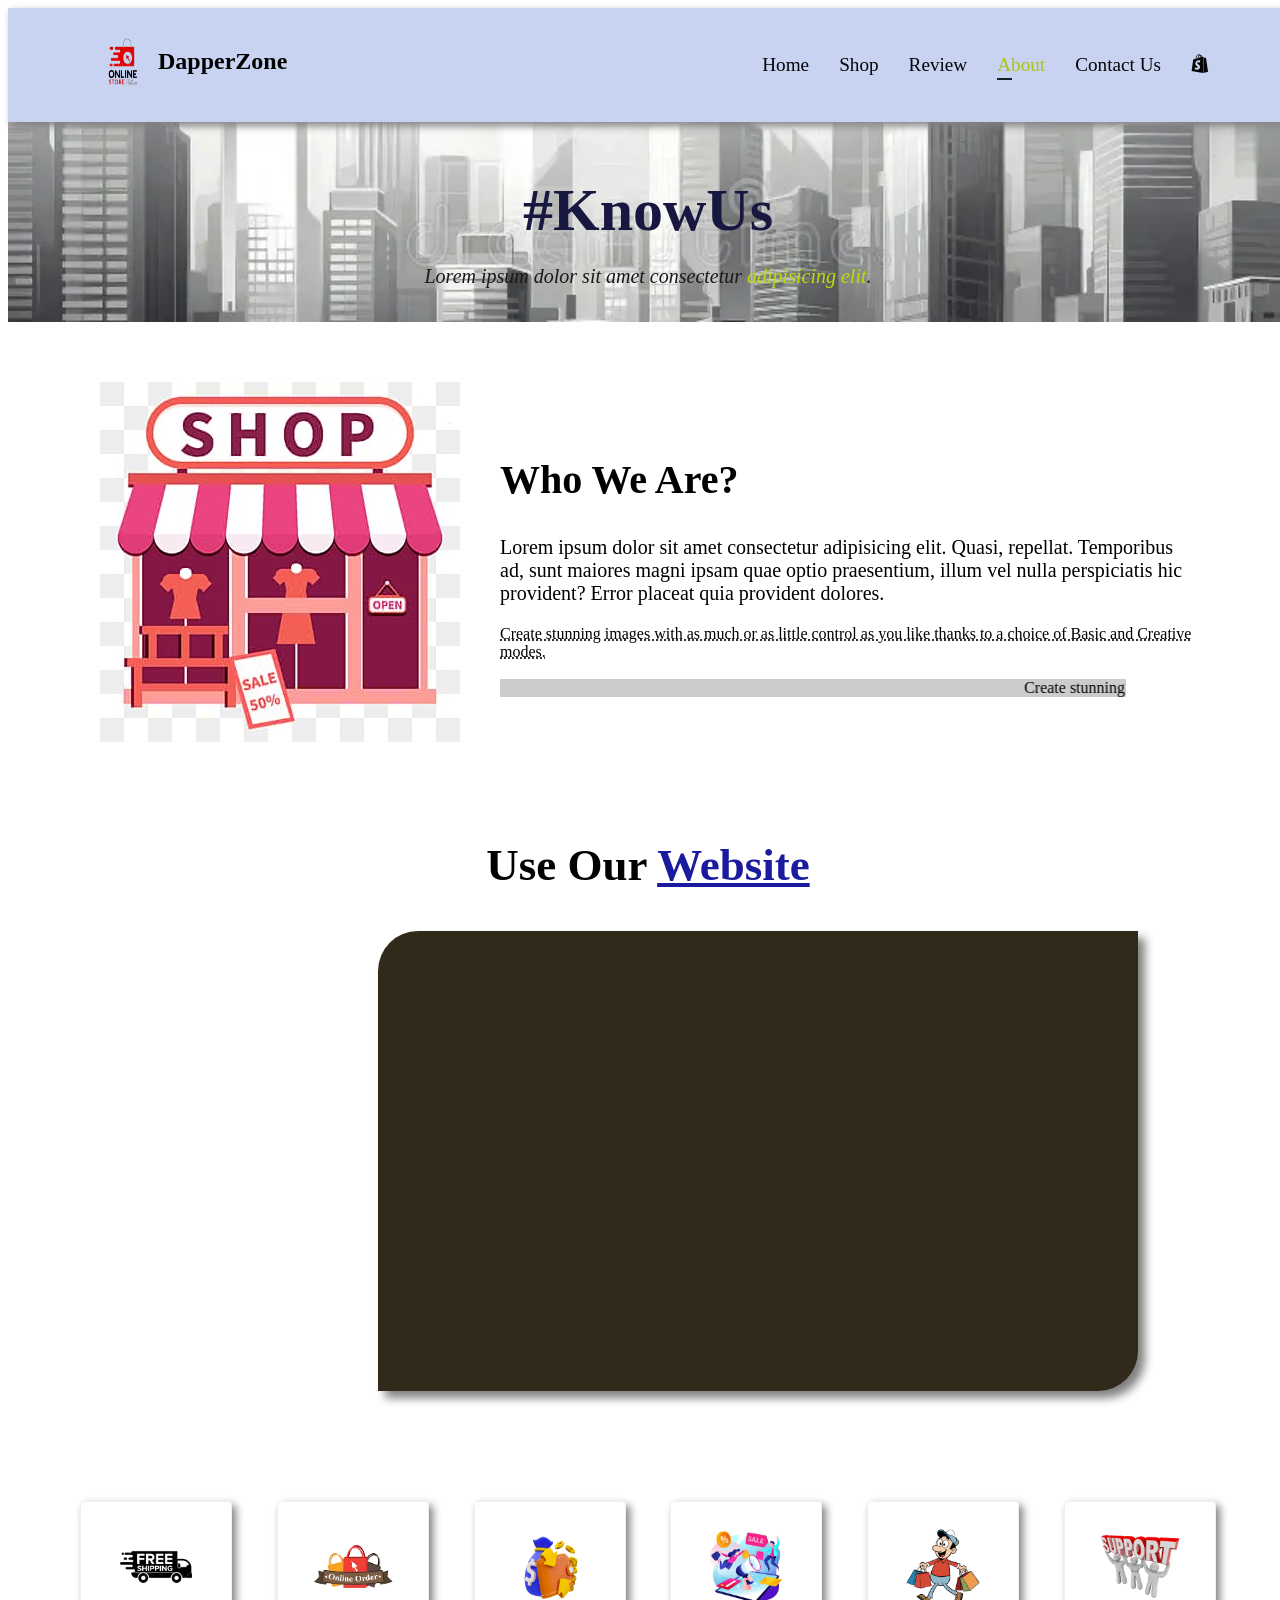
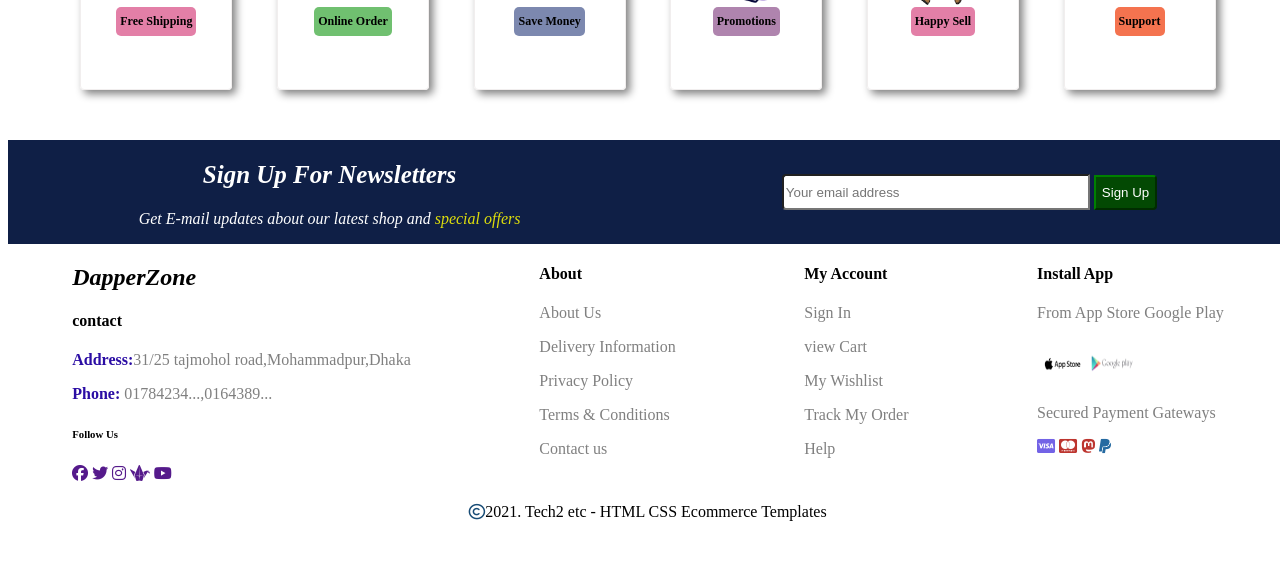
==== about.html @ dbc625f7 "first_frontend_project" ====
<!doctype html>
<html lang="en">
  <head>
    <meta charset="UTF-8" />
    <meta name="viewport" content="width=device-width, initial-scale=1.0" />
    <title>DapperZone</title>
    <link rel="stylesheet" href="style.css" />
    <link rel="stylesheet" href="shop_style.css">
    <link rel="stylesheet" href="details.css">
    <link rel="stylesheet" href="review_style.css">
    <link rel="stylesheet" href="about_style.css">
    <link
      rel="stylesheet"
      href="https://cdnjs.cloudflare.com/ajax/libs/font-awesome/6.5.1/css/all.min.css"
    />
  </head>
  <body>
    <header>
      <!-- navber -->
      <section id="header">
        <div class="logo_container">
          <a class="logo" href=""
            ><img src="photo/logo.png" alt="" srcset=""
          /></a>
          <h2>DapperZone</h2>
        </div>
        <div>
          <ul class="navber_container" id="navber_container">
            <li><a href="base.html">Home</a></li>
            <li><a href="shop.html">Shop</a></li>
            <li><a href="review.html">Review</a></li>
            <li><a class="active" href="about.html">About</a></li>
            <li><a href="contact_us.html">Contact Us</a></li>
            <li>
              <a id="cart_bag" href="cart.html"><i class="fa-brands fa-shopify"></i></a>
            </li>
            <i id="close" class="fa-solid fa-xmark" style="color: rgb(24, 76, 118);"></i>
          </ul>
        </div>
        <div id="mobile">
          <a href="cart.html"><i class="fa-brands fa-shopify"></i></a>
          <i id="bar" class="fas fa-outdent"></i>
        </div>
      </section>

      <!-- hero -->
      <div id="about_carousel">
         <h1>#KnowUs</h1>
         <p>Lorem ipsum dolor sit amet consectetur <span>adipisicing elit</span>.</p>
      </div>
      

      <!-- about- info -->
       <section id="about_info">
         <img src="photo/about_hero.jpg" alt="">
         <div class="about_txt">
            <h1>Who We Are?</h1>
            <p>Lorem ipsum dolor sit amet consectetur adipisicing elit. Quasi, repellat. Temporibus ad, sunt maiores magni ipsam quae optio praesentium, illum vel nulla perspiciatis hic provident? Error placeat quia provident dolores.</p>

            <abbr title="">Create stunning images with as much or as little control as you like thanks to a choice of Basic and Creative modes.</abbr>
            
            <br><br>

            <marquee bgcolor="#ccc" loop=""-1 scrollamounts="5" width="90%">Create stunning images with as much or as little control as you like thanks to a choice of Basic and Creative modes." </marquee>
         </div>
       </section>

       <section id="learn_web">
        <h1>Use Our <a href="">Website</a></h1>
        <div>
          <video autoplay muted loop src="photo/Recording 2026-04-22 165423.mp4"></video>
        </div>
       </section>
      

       <!-- feature -->
       <section id="feature">
        <div class="fe-box" >
          <img src="photo/f1-removebg-preview.png" alt="">
          <h6>Free Shipping</h6>
        </div>
        <div class="fe-box" >
          <img src="photo/f2-removebg-preview.png" alt="">
          <h6>Online Order</h6>
        </div>
        <div class="fe-box" >
          <img src="photo/f3-removebg-preview.png" alt="">
          <h6>Save Money</h6>
        </div>
        <div class="fe-box" >
          <img src="photo/f4-removebg-preview.png" alt="">
          <h6>Promotions</h6>
        </div>
        <div class="fe-box" >
          <img src="photo/f5-removebg-preview.png" alt="">
          <h6>Happy Sell</h6>
        </div>
        <div class="fe-box" >
          <img src="photo/f6-removebg-preview.png" alt="">
          <h6>Support</h6>
        </div>
       </section>

    </header>

    <footer>
      <!-- add input -->
      <section id="add-input">
        <div class="text-style">
          <h1>Sign Up For Newsletters</h1>
          <p>Get E-mail updates about our latest shop and <span>special offers</span></p>
        </div>
        <div class="input-email">
          <input type="text" placeholder="Your email address">
          <button>Sign Up</button>
        </div>
      </section>

      <!-- final footer -->
       <section id="footer-container">
        <div class="container1">
          <h1>DapperZone</h1>
          <h4>contact</h4>
          <p><span>Address:</span>31/25 tajmohol road,Mohammadpur,Dhaka</p>
          <p><span>Phone:</span> 01784234...,0164389...</p>
          <h6>Follow Us</h6>
          <div class="icon-con">
            <a href=""><i class="fa-brands fa-facebook"></i></a>
            <a href=""><i class="fa-brands fa-twitter"></i></a>
            <a href=""><i class="fa-brands fa-instagram"></i></a>
            <a href=""><i class="fa-brands fa-padlet"></i></a>
            <a href=""><i class="fa-brands fa-youtube"></i></a>
          </div>
        </div>

        <div class="container2">
          <h4>About</h4>
          <p>About Us</p>
          <p>Delivery Information</p>
          <p>Privacy Policy</p>
          <p>Terms & Conditions</p>
          <p>Contact us</p>
        </div>
        <div class="container3">
          <h4>My Account</h4>
          <p>Sign In</p>
          <p>view Cart</p>
          <p>My Wishlist</p>
          <p>Track My Order</p>
          <p>Help</p>
        </div>
        <div class="container4">
          <h4>Install App</h4>
          <p>From App Store Google Play</p>
          <div class="app-con">
            <img src="photo/apple-store.jpg" alt="">
            <img src="photo/google-removebg-preview.png" alt="">
          </div>
          <p>Secured Payment Gateways</p>
          <div class="payment-method">
            <a href=""><i class="fa-brands fa-cc-visa" style="color: rgb(115, 99, 230);"></i></a>
            <a href=""><i class="fa-brands fa-cc-mastercard" style="color: rgb(189, 53, 47);"></i></a>
            <a href=""><i class="fa-brands fa-mastodon" style="color: rgb(189, 53, 47);"></i></a>
            <a href=""><i class="fa-brands fa-paypal" style="color: rgb(37, 106, 161);"></i></a>
          </div>
        </div>
       </section>
       <div class="finishes"><a href=""><i class="fa-regular fa-copyright" style="color: rgb(24, 76, 118);"></i></a>2021. Tech2 etc - HTML CSS Ecommerce Templates</div>
    </footer>

    <!-- js link -->
    <script src="index.js"></script>
    <script src="details.js"></script>
    <script src="review.js"></script>
  </body>
</html>
---- style.css ----
@import url("https://fonts.googleapis.com/css2?family=League+Spartan:wght@100;200;300;400;500;600;700;800;900&display=swap");

body{
  width: 100%;
  scroll-behavior: smooth;
}

/* navbar */
.logo img{
  width: 70px;
  height: 70px
}
.logo_container{
  display: flex;
}
#header{
   position: sticky;
   top: 0;
   left: 0;
   z-index: 1000;
}
.navber_container{
  display: flex;
  gap: 30px;
  font-size: larger;
}
.navber_container li{
  list-style: none;
  position: relative;
}
.navber_container li a{
  text-decoration: none;
  color: rgb(5, 5, 5);
  transition: 0.3s ease;
}
.navber_container li a:hover,
.navber_container li a.active{
  color: rgb(172, 196, 20);
}
.navber_container li a.active::after,
.navber_container li a:hover::after{
  content: "";
  width: 30%;
  height: 2px;
  background: rgb(21, 32, 41);
  position: absolute;
  bottom: -4px;
  left: 0px;
}
#header{
  display: flex;
  align-items: center;
  justify-content: space-between;
  padding: 20px 80px;
  background-color: rgb(199, 211, 241);
  box-shadow: 4px 4px 8px gray;
}

/* carousel */
#carouser_container{
  height: 90vh;
  width: 87%;
  background-color: beige;
  display: flex;
  align-items: center;
  justify-content: space-between;
  padding-left: 100px;
  padding-right: 100px;
  margin-top: 15px;
}
.super{
  font-weight: bold;
  font-size:60px;
  color: blueviolet;
}
.trade{
  font-size: 30px;
}
#carouser_container img{
  height: 700px;
  width: 700px;
  padding-right: 100px;
  margin-top: -100px;
}
#carouser_container button{
  background-color: black;
  color: aliceblue;
  padding: 10px;
  font-weight: bold;
  box-shadow: 4px 4px 8px rgb(7, 71, 95);
  font-size: large;
  cursor: pointer;
}
#carouser_container button:hover{
  box-shadow: 4px 4px 8px rgb(197, 100, 118);
}
/* feature */
#feature{
  padding: 50px 50px;
  display: flex;
  justify-content: space-around;
}
#feature img{
   width: 80px;
   height: 80px;
}
#feature .fe-box h6{
  display: inline-block;
  padding: 7px 4px;
  text-align: center;
  background-color: rgb(227, 127, 167);
  border-radius: 5px;
  font-weight:bold;
  font-size: 12px;
  margin-top: -80px;
}
#feature .fe-box{
  width: 120px;
  text-align: center;
  padding: 25px 15px;
  box-shadow: 4px 4px 8px gray;
  border: 1px solid rgb(241, 238, 238);
  border-radius: 4px;
}
#feature .fe-box:hover{
  box-shadow: 4px 4px 8px rgb(108, 126, 182);
}
#feature .fe-box:nth-child(2) h6{
  background-color: rgb(112, 192, 112);
}
#feature .fe-box:nth-child(3) h6{
  background-color: rgb(124, 136, 175);
}
#feature .fe-box:nth-child(4) h6{
  background-color: rgb(175, 132, 174);
}
#feature .fe-box:nth-child(6) h6{
  background-color: rgb(244, 115, 79);
}

/* product */
.Product-title h1{
  text-align: center;
  font-weight: bold;
  font-size: 55px;
}
.Product-title p{
  text-align: center;
  font-size: 20px;
}
#product_container{
  display: flex;
  flex-wrap: wrap;
  gap: 20px;
  justify-content: center;
  
}
.product_card{
  width: 18%;
  padding: 8px 8px;
  border: 1px solid rgb(194, 174, 174);
  cursor: pointer;
  transition: 0.2s ease;
  position: relative;
  margin-bottom: 50px;
}
.product_card:hover{
  box-shadow: 4px 4px 8px rgb(88, 74, 76);
}
.product_card img{
  width: 100%;
  height: 300px;
  border-radius: 15px;
}
#product_card:hover{
  box-shadow: 4px 4px 8px rgb(158, 15, 36);
}

#product span{
  color: gray;
}
#product h1{
  font-size: 25px;
}
#product h3{
  color: rgb(36, 145, 58);
}

#product .cart{
  width: 40px;
  height: 40px;
  line-height: 40px;
  border-radius: 50px;
  background-color: rgb(228, 236, 242);
  font-weight: 500;
  color: rgb(128, 0, 30);
  border: 1px solid rgb(152, 152, 151);

  display: flex;
  justify-content: center;
  align-items: center;

  position: absolute;
  bottom: 15px;
  right: 10px;
}


/* discoutn_bannar */
.discount_bannar{
  display: flex;
  flex-direction: column;
  align-items: center;
  text-align: center;
  justify-content: center;
  background-color: rgb(254, 254, 253);
  width: 100%;
  height: 300px;
  padding: auto;
  margin-bottom: 50px;
  background-image: url("photo/main-removebg-preview.png");
  background-size: cover;
  background-position: center;
}
.discount_bannar h1{
  font-size: 40px;
  font-weight: bold;
}
.discount_bannar span{
  color: #be1c1f;
}
.discount_bannar button{
  font-size: 20px;
  font-weight: bold;
  color: #ef591e;
  padding: 5px 5px;
  background-color: rgb(183, 227, 213);
  box-shadow: 4px 4px 8px gray;
  transition: 0.2s ease;
}
.discount_bannar button:hover{
  box-shadow: 4px 4px 8px rgb(77, 10, 210);
  color: #b37861;
}

/* summer collection */
#SummerProduct{
  display: flex;
  flex-wrap: wrap;
  gap: 20px;
  justify-content: center;
}
#SummerProduct .cart{
  width: 40px;
  height: 40px;
  line-height: 40px;
  border-radius: 50px;
  background-color: rgb(228, 236, 242);
  font-weight: 500;
  color: rgb(128, 0, 30);
  border: 1px solid rgb(152, 152, 151);

  display: flex;
  justify-content: center;
  align-items: center;

  position: absolute;
  bottom: 15px;
  right: 10px;
}
#SummerProduct h3{
  color: rgb(36, 145, 58);
}
.SummerProduct-title h1{
  color: rgb(174, 174, 33);
  font-weight: bold;
  font-style:oblique;
  font-size: 60px;
  background-color: rgb(97, 163, 163);
}
.SummerProduct-title{
  text-align: center;
}

/* action_banner */

#action_banner{
  display: flex;
  gap: 20px;
  justify-content: center;
  position: relative;
}
#banner{
  width: 40%;
  height: 300px;
  background-image: url("photo/action1.jpg");
  background-position: center;
  background-size: cover;
  padding: 10px;
}
#banner2{
  width: 40%;
  height: 300px;
  background-image: url("photo/action2.jpg");
  background-position: center;
  background-size: cover;
  padding: 10px;
}
#banner h1{
  color: rgb(65, 58, 58);
  column-gap: 1;
}
#banner h3{
  color: rgb(251, 250, 250);
  column-gap: 1;
}
#banner button{
  box-shadow: 4px 4px 8px #866e6e;
  border-radius: 10px;
  font-style: oblique;
  font-weight: bold;
}
#banner2 button{
  box-shadow: 4px 4px 8px #866e6e;
  border-radius: 10px;
  font-style: oblique;
  font-weight: bold;
  position: absolute;
  top: 280px;
  left: 1270px;
}
#banner button:hover{
  box-shadow: 4px 4px 8px #7d456e;
}
#banner2 button:hover{
  box-shadow: 4px 4px 8px #7d456e;
}
/* action banner 2 */
#banner-hero .hero1{
  width: 25%;
  height: 200px;
  background-image: url("photo/g1.jpg");
  background-position: center;
  background-size: cover;
  margin-top: 30px;
  margin-bottom: 50px;
}
#banner-hero .hero2{
  width: 25%;
  height: 200px;
  background-image: url("photo/g3.jpg ");
  background-position: center;
  background-size: cover;
  margin-top: 30px;
  margin-bottom: 50px;
}
#banner-hero .hero3{
  width: 25%;
  height: 200px;
  background-image: url("photo/g2.jpg");
  background-position: center;
  background-size: cover;
  margin-top: 30px;
  margin-bottom: 50px;
}
#banner-hero{
  display: flex;
  justify-content: space-around;
}

/* add input */
#add-input{
  display: flex;
  justify-content: space-around;
  background-color: rgb(15, 31, 70);
  text-align: center;
  align-items: center;
}
#add-input p{
  font-style: italic;
  color: white;
}
#add-input h1{
  font-size: 25px;
  font-weight: bold;
  font-style:oblique;
  color: white;
}
#add-input input{
  width: 300px;
  height: 30px;
  border-radius: 4px;
  border-top-right-radius: 0px;
  border-bottom-right-radius: 0px;
}
#add-input button{
  background-color: rgb(3, 73, 3);
  height: 35px;
  color: white;
  border-color: green;
  border-radius: 4px;
  border-top-left-radius: 0px;
  border-bottom-left-radius: 0px;
}
#add-input span{
  color: rgb(222, 222, 12);
}

/* final footer */
#footer-container{
  display: flex;
  justify-content: space-around;
}
#footer-container h1{
  font-style: oblique;
  font-weight: bold;
}
#footer-container p{
  color: gray;
}
#footer-container span{
  color: rgb(43, 13, 164);
  font-weight: bold;
}
#footer-container img{
  width: 50px;
  height: 50px;
}
#footer-container .app-con{
  display: flex;
}
.finishes{
  margin-top: 20px;
  margin-bottom: 50px;
  text-align: center;
}

#mobile{
  display: none;
  align-items: center;
}
#close{
  display: none;
}
---- shop_style.css ----
#shop_carouser_container{
   background-image: url("photo/mia.jpg");
   width: 100%;
   height: 300px;
   background-position: center;
   background-size: cover;
   display: flex;
   justify-content: center;
   align-items: center;
   text-align: center;
   box-shadow: 4px 4px 8px gray;
   margin-bottom: 40px;
   margin-top: 50px;
}
#shop_carouser_container h1{
   font-size: 60px;
   font-weight: bold;
   color: rgb(250, 249, 249);
}
#shop_carouser_container p{
   font-size: 30px;
   font-style: italic;
}

/* pagination */
#pagination{
   text-align: center;
   margin-top: 10px;
   margin-bottom: 50px;
}
#pagination a{
   background-color: rgb(8, 41, 8);
   padding: 10px 20px;
   border: white;
   color: white;
}
---- details.css ----
#details .p_status{
   display: flex;
   gap: 20px;
}
#details img{
   width: 400px;
   height: 400px;
}
#details{
   display: flex;
   width: 60%;
   height: 500px;
   background-color: rgb(248, 250, 250);
   justify-content: center;
   align-items: center;
   gap: 30px;
   box-shadow: 4px 4px 8px grey;
   border-radius: 20px;
   position: relative;
   margin: 100px 0px 100px 200px;
   padding: 30px;
}
#details a{
   position: absolute;
   top: 30px;
   right: 30px;
   font-size: 25px;
}

#details h4{
   color: grey;
   margin-top: 0;
}
#details h1{
   color: rgb(13, 13, 13);
   font-weight: bold;
   margin-bottom: 0;
}
#details button{
   background-color: rgb(5, 5, 5);
   font-weight: bold;
   border: rgb(8, 8, 8);
   color: white;
   padding: 5px;
}
---- review_style.css ----
#review_carousel{
   width: 100%;
   height: 200px;
   background-image: url("photo/review.png");
   background-position: center;
   background-size: cover;
   box-shadow: 4px 4px 8px rgb(178, 198, 22);
   margin-bottom: 30px;
}

/* review */

#review_container img{
   width: 160px;
}
#review_container {
   display: flex;
   gap: 40px;
   width: 100%;
   /* background-color: rgb(142, 200, 200); */
   padding: 40px;
   flex-wrap: wrap;
   justify-content: center;
}
.review_details {
   width: 80%;
   background-color: white;
   padding: 35px;
   border-radius: 10px;
   box-shadow: 4px 4px 8px gray;
}

#review_container h1{
   font-size: 30px;
   font-weight: bold;
}

#review_container .comment{
   width: 100%;
   height: 90px;
   background-color: rgb(117, 117, 95);
   display: flex;
   flex-direction: column;
   justify-content: center;
   padding:20px;
}
#review_container h2{
   color: gray;
   font-size: 15px;
   display: flex;
   padding-top: 30px;
}
#review_container .info{
   display: flex;
   text-align: center;
   gap: 8px;

}
---- about_style.css ----
#about_carousel{
   width: 100%;
   height: 200px;
   background-image: url("photo/about.webp");
   background-position: center;
   background-size: cover;
   display: flex;
   flex-direction: column;
   text-align: center;
   align-items: center;
   justify-content: center;
}

#about_carousel h1{
   font-size: 60px;
   font-weight: bold;
   color: rgb(23, 23, 64);
   margin-bottom: 0;
}
#about_carousel p{
   font-style: italic;
   font-size: 20px;
   color: rgb(25, 25, 26);
}
#about_carousel span{
   color: rgb(189, 219, 14);
}


/* about_hero */

#about_info{
   display: flex;
   justify-content: center;
   align-items: center;
   gap: 40px;
   padding: 60px;
}

#about_info .about_txt{
   width: 60%;
}

#about_info h1{
   font-size: 40px;
}
#about_info p{
   font-size: 20px;
}
#about_info img{
   border: 3px black;
}

/* learn_web */

#learn_web h1{
   font-size: 45px;
   font-weight: bold;
   margin-bottom: 40px;
   text-align: center;
}
#learn_web a{
   color: rgb(27, 27, 160);
}
#learn_web video{
   width: 600px;
}
#learn_web div {
   width: 700px;
   height: 400px;
   background-color: rgb(49, 42, 26);
   display: flex;
   align-items: center;
   justify-content: center;
   padding: 30px;
   border-radius: 40px 0px 40px 0px;
   margin: 10px 0px 60px 370px;
   box-shadow: 7px 7px 10px grey;
}
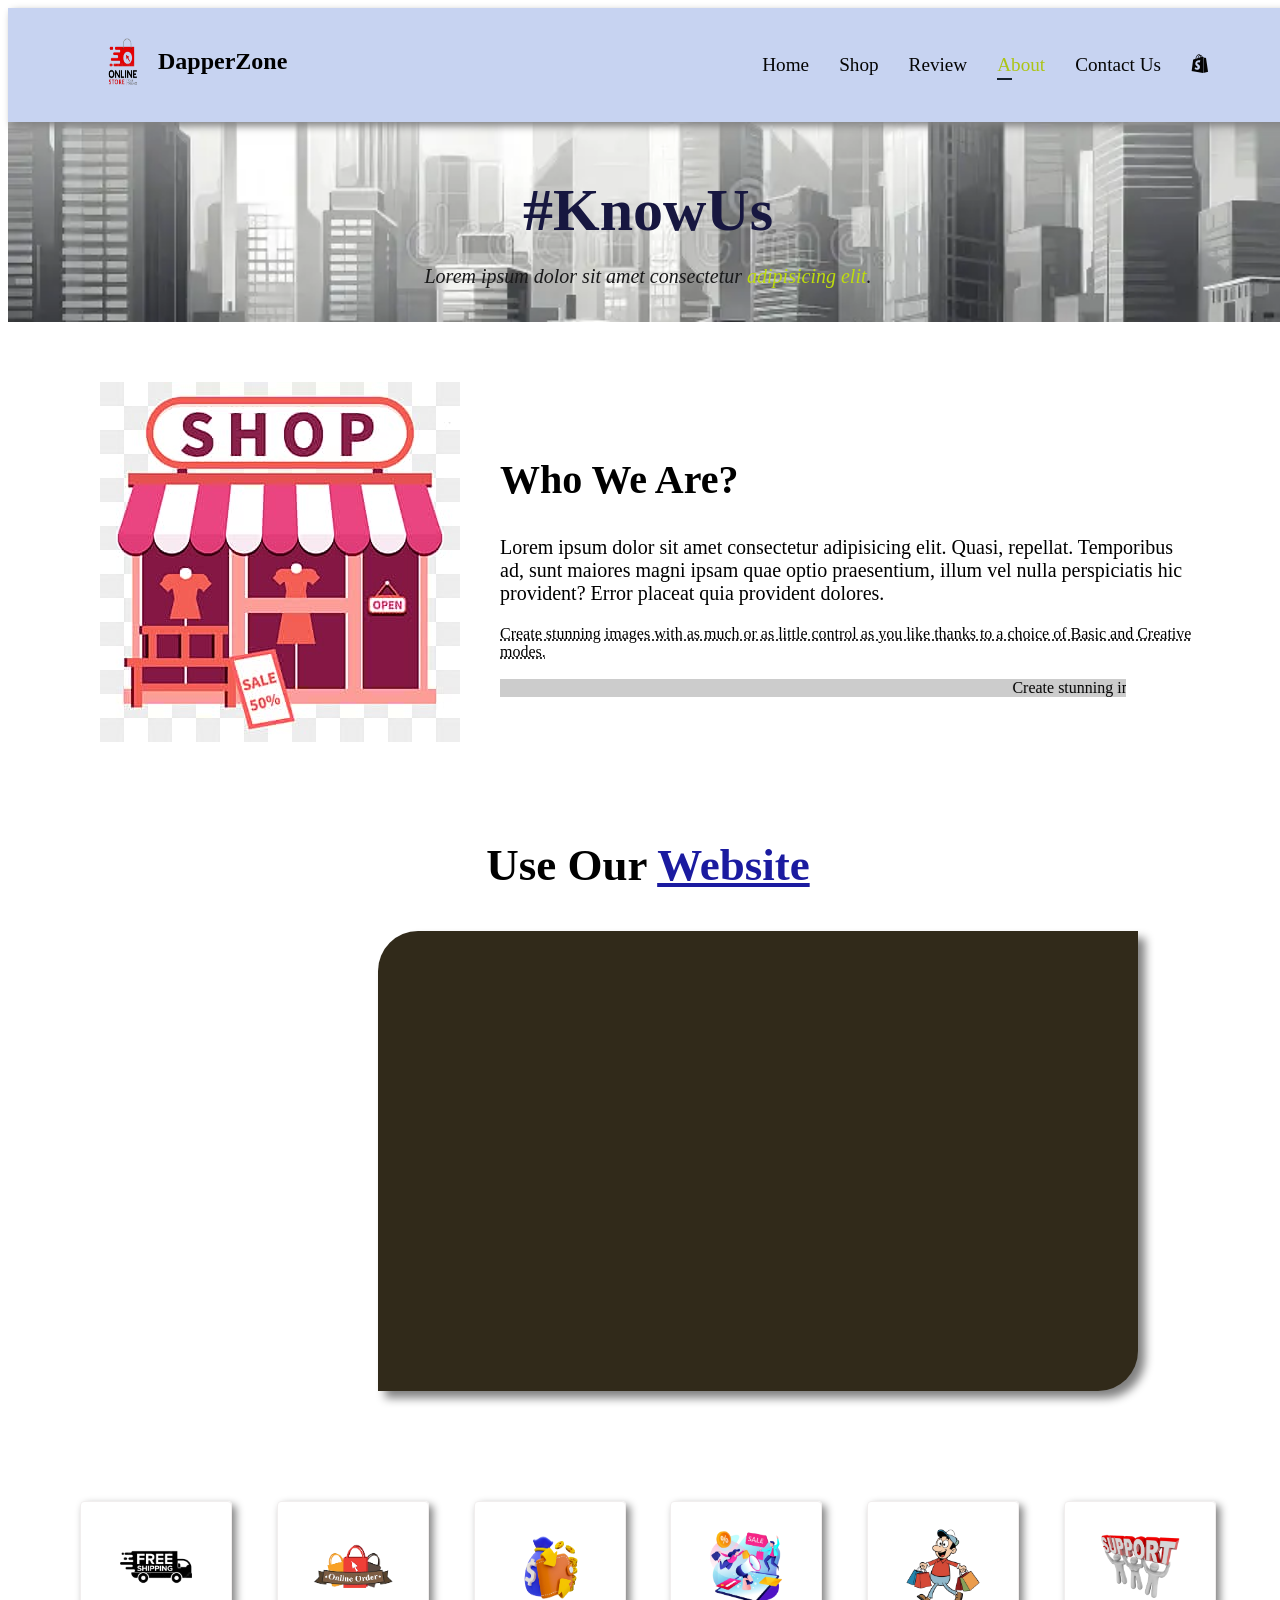
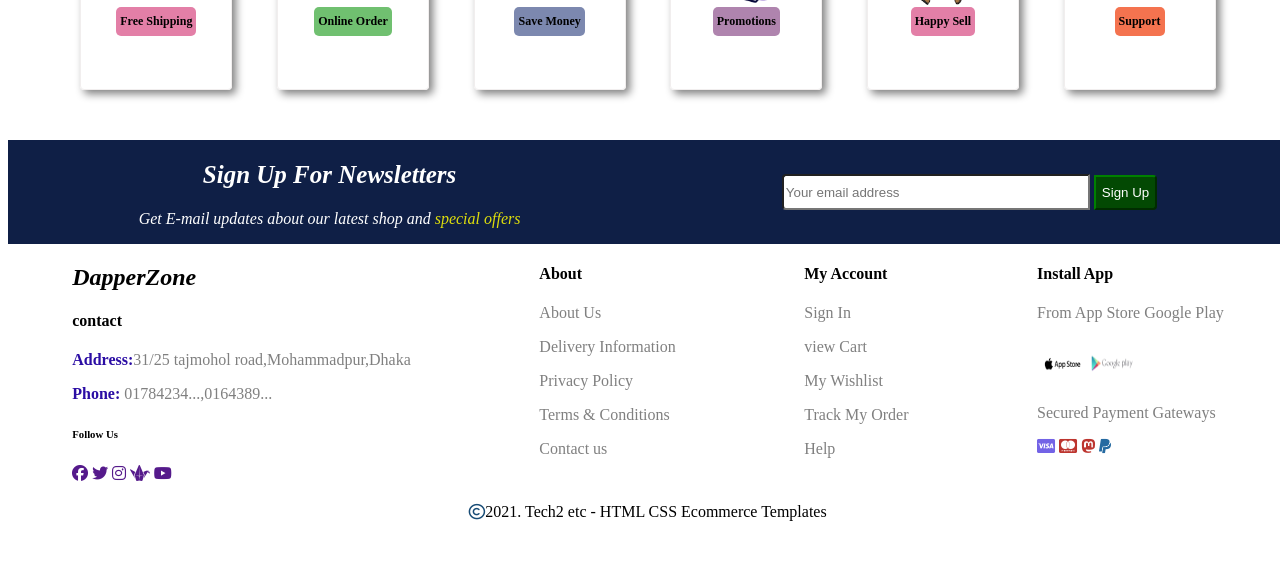
==== commit 25155bc3: "update index" ====
--- a/about.html
+++ b/about.html
@@ -26,7 +26,7 @@
         </div>
         <div>
           <ul class="navber_container" id="navber_container">
-            <li><a href="base.html">Home</a></li>
+            <li><a href="index.html">Home</a></li>
             <li><a href="shop.html">Shop</a></li>
             <li><a href="review.html">Review</a></li>
             <li><a class="active" href="about.html">About</a></li>
